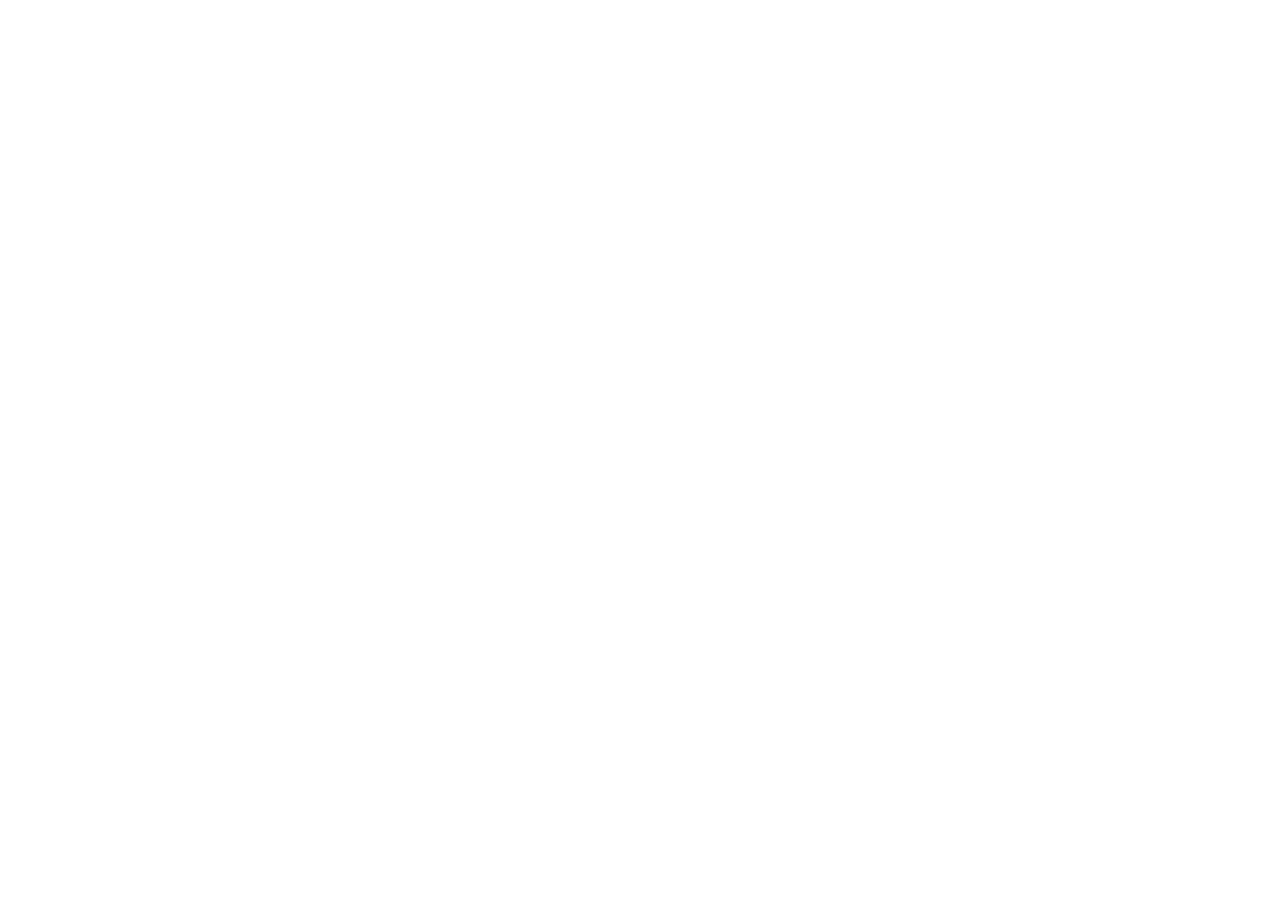
==== index.html @ 4cc8508e "[Add] 3D layer and layer swipe widget." ====
<!DOCTYPE html>
<html lang="en">

<head>
  <meta charset="UTF-8">
  <meta http-equiv="X-UA-Compatible"
        content="IE=edge">
  <meta name="viewport"
        content="width=device-width, initial-scale=1.0">
  <title>ArcGIS SDK for JS: Display a Map</title>
  <link rel="stylesheet"
        href="https://js.arcgis.com/4.27/esri/themes/light/main.css">
  <link rel="stylesheet"
        href="css/style.css">
</head>

<body>
  <div id="viewDiv"></div>
</body>
<script src="https://js.arcgis.com/4.27/"></script>
<!-- index.html is mainly for 3D demo -->
<script src="js/app.js"></script>

</html>
---- css/style.css ----
html,
body,
#viewDiv {
  padding: 0.5rem;
  margin: 0 auto;
  height: calc(100% - 1rem);
  width: calc(100% - 1rem);
}
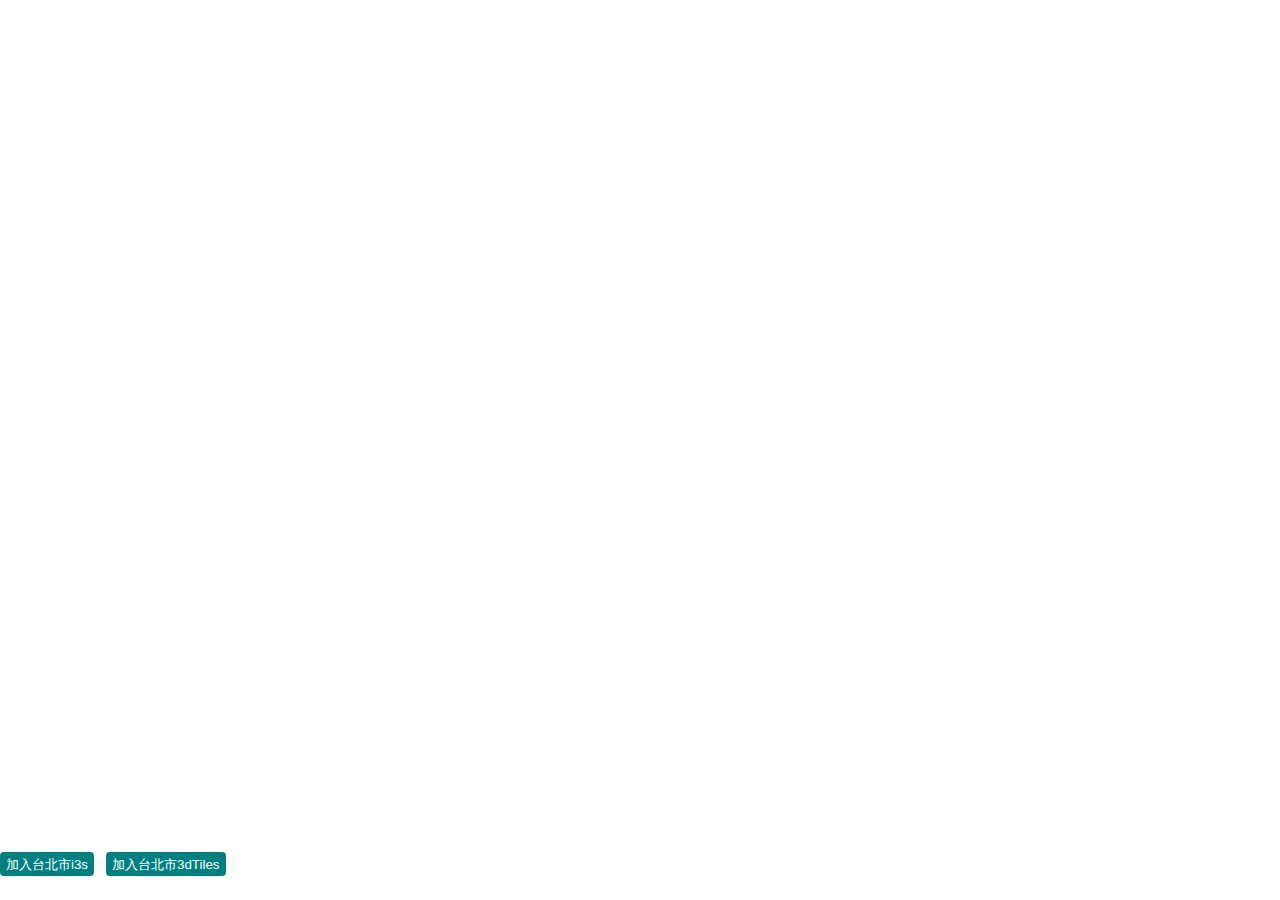
==== commit 5cdd5154: "[+] can load Taipei City's i3s or 3dtiles." ====
--- a/index.html
+++ b/index.html
@@ -1,24 +1,20 @@
 <!DOCTYPE html>
 <html lang="en">
+  <head>
+    <meta charset="UTF-8" />
+    <meta http-equiv="X-UA-Compatible" content="IE=edge" />
+    <meta name="viewport" content="width=device-width, initial-scale=1.0" />
+    <title>ArcGIS SDK for JS: Display a Map</title>
+    <link rel="stylesheet" href="https://js.arcgis.com/4.29/esri/themes/light/main.css" />
+    <link rel="stylesheet" href="css/style.css" />
+  </head>
 
-<head>
-  <meta charset="UTF-8">
-  <meta http-equiv="X-UA-Compatible"
-        content="IE=edge">
-  <meta name="viewport"
-        content="width=device-width, initial-scale=1.0">
-  <title>ArcGIS SDK for JS: Display a Map</title>
-  <link rel="stylesheet"
-        href="https://js.arcgis.com/4.27/esri/themes/light/main.css">
-  <link rel="stylesheet"
-        href="css/style.css">
-</head>
-
-<body>
-  <div id="viewDiv"></div>
-</body>
-<script src="https://js.arcgis.com/4.27/"></script>
-<!-- index.html is mainly for 3D demo -->
-<script src="js/app.js"></script>
-
-</html>+  <body>
+    <div id="viewDiv"></div>
+    <button type="button" class="btn" id="i3s">加入台北市i3s</button>
+    <button type="button" class="btn" id="3dtiles">加入台北市3dTiles</button>
+  </body>
+  <script src="https://js.arcgis.com/4.29/"></script>
+  <!-- index.html is mainly for 3D demo -->
+  <script src="js/app.js"></script>
+</html>
--- a/css/style.css
+++ b/css/style.css
@@ -1,8 +1,27 @@
 html,
-body,
+body {
+  padding: 0;
+  margin: 0;
+  height: 100vh;
+  width: 100vw;
+}
+
 #viewDiv {
-  padding: 0.5rem;
-  margin: 0 auto;
-  height: calc(100% - 1rem);
-  width: calc(100% - 1rem);
+  padding: 0;
+  margin: 0;
+  height: calc(100% - 3rem);
 }
+
+.btn {
+  background-color: #008080;
+  color: #ffffff;
+  border: 0;
+  border-radius: 0.25rem;
+  height: 1.5rem;
+  line-height: 1.5rem;
+  margin-right: 0.5rem;
+}
+
+.btn:hover {
+  cursor: pointer;
+}
